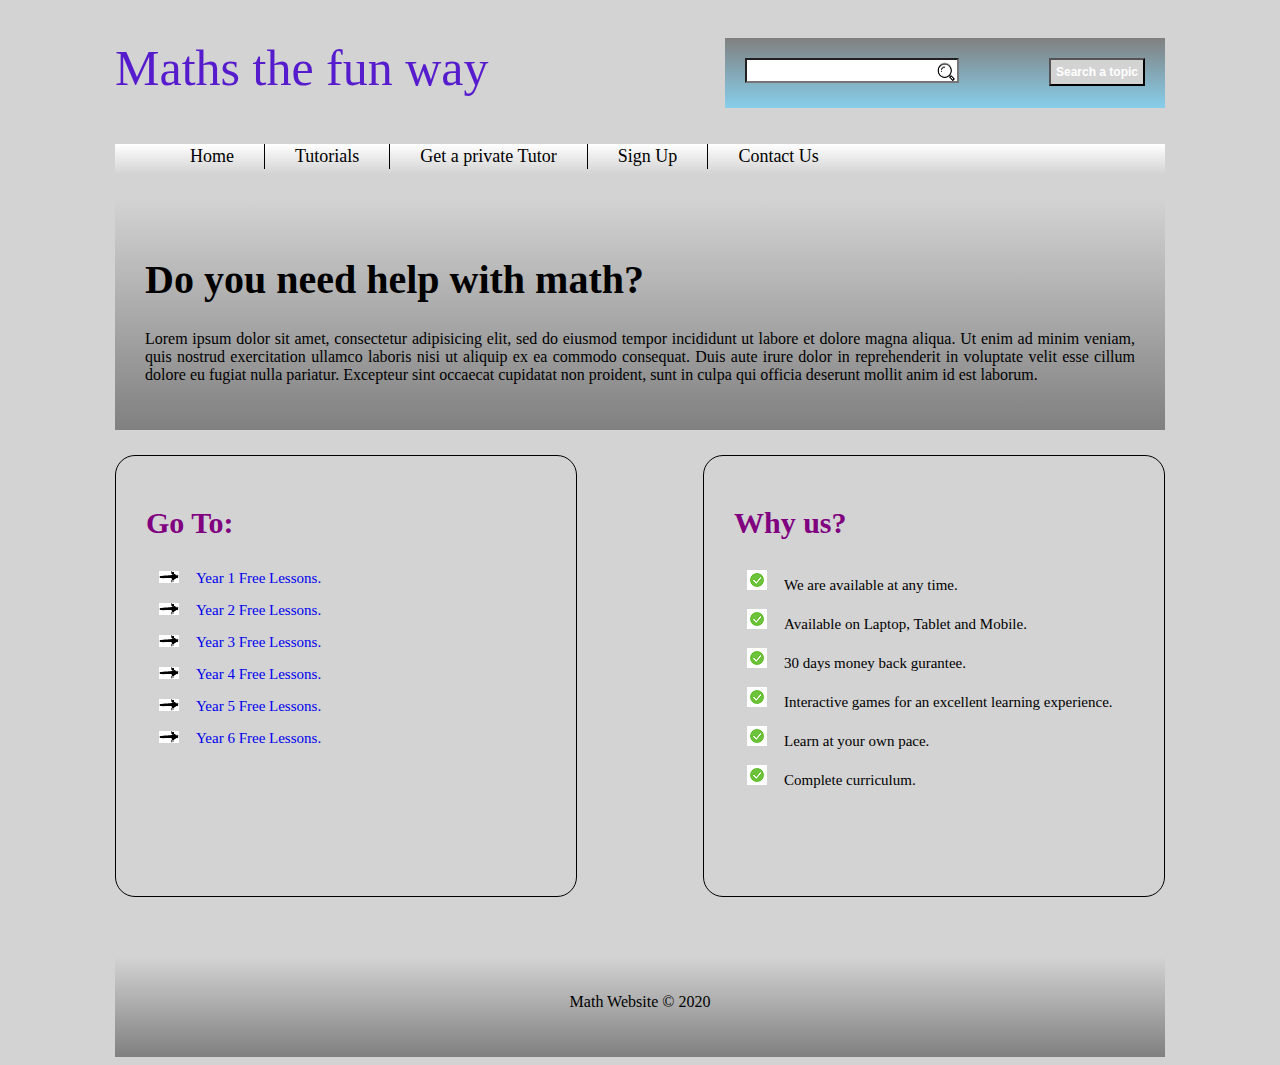
==== 1. Maths/index.html @ fd255553 "first commit" ====
<!DOCTYPE html>
<html lang="en" dir="ltr">
  <head>
    <meta charset="utf-8">
    <title>Maths Website</title>
    <meta name="viewport" content="width=device-width, initial-scale=1.0, user-scalable=yes">
    <link rel="stylesheet" href="style.css">
  </head>

  <body>
    <div class="container">
      <div class="header">
        <div class="brand">
          <h1><a href="#">Maths the fun way</a></h1>
        </div>
        <div class="searchBox">
          <form method="get">
            <input type="text" class="text">
            <input type="submit" class="submit" value="Search a topic">
          </form>
        </div>
        <div class="clear">
        </div>
      </div>

      <div class="menu">
        <ul>
          <li> <a href="#">Home</a></li>
          <li> <a href="#">Tutorials</a></li>
          <li> <a href="#">Get a private Tutor</a></li>
          <li> <a href="#">Sign Up</a></li>
          <li> <a href="#">Contact Us</a></li>
        </ul>
      </div>

      <div class="intro">
        <h1>Do you need help with math?</h1>
        <p>Lorem ipsum dolor sit amet, consectetur adipisicing elit, sed do eiusmod tempor incididunt ut labore et dolore magna aliqua. Ut enim ad minim veniam, quis nostrud exercitation ullamco laboris nisi ut aliquip ex ea commodo consequat. Duis aute irure dolor in reprehenderit in voluptate velit esse cillum dolore eu fugiat nulla pariatur. Excepteur sint occaecat cupidatat non proident, sunt in culpa qui officia deserunt mollit anim id est laborum.</p>
      </div>

      <div id="leftsidebar" class="sidebar">
        <h3>Go To:</h3>
        <ul>
          <li> <a href="#">Year 1 Free Lessons.</a> </li>
          <li> <a href="#">Year 2 Free Lessons.</a> </li>
          <li> <a href="#">Year 3 Free Lessons.</a> </li>
          <li> <a href="#">Year 4 Free Lessons.</a> </li>
          <li> <a href="#">Year 5 Free Lessons.</a> </li>
          <li> <a href="#">Year 6 Free Lessons.</a> </li>
        </ul>
      </div>

      <div id="rightsidebar" class="sidebar">
        <h3>Why us?</h3>
        <ul>
          <li>We are available at any time.</li>
          <li>Available on Laptop, Tablet and Mobile.</li>
          <li>30 days money back gurantee.</li>
          <li>Interactive games for an excellent learning experience.</li>
          <li>Learn at your own pace.</li>
          <li>Complete curriculum.</li>
        </ul>
      </div>
      <div class="clear"></div>

      <footer class="footer">
        <div>
          <p>Math Website &copy; 2020</p>
        </div>
      </footer>

    </div>
  </body>
</html>
---- 1. Maths/style.css ----
.container{
  width: 1050px;
  margin: 0 auto;
}
body{
  background: lightgrey;
}
.header{
  height: 100px;
  padding: 10px 0;
}

.brand{
  float: left;
}


h1 a{
  font-size: 50px;
  font-weight: 100;
  color: #561BCD;
  text-decoration: none;
}

.searchBox{
  float: right;
  background: linear-gradient(grey, skyblue);
  width: 400px;
  height: 50px;
  padding: 20px 20px 0 20px;
  margin-top: 20px;
}

.submit{
  float: right;
  padding: 5px;
  font-weight: bold;
  color: white;
  background: lightgrey;
  font-size: 12px;
}

.text{
  float: left;
  width: 200px;
  padding: 5px;
  font-size: 10px;
  color: blue;
  background: white url(images/search.png) right center no-repeat;
}

.clear{
  clear: both;
}
.menu{
  height: 30px;
  background: linear-gradient(white , lightgrey);
  padding: 0 5px;
}

ul{
  list-style: none;
}

.menu ul li {
  float: left;
  padding: 0 30px;
  height: 25px;
  border-right: 1px solid black;
}

.menu ul li:last-child{
  border-right: none;
}

.menu ul li a{
  text-decoration: none;
  font-size: 18px;
  color: black;
  line-height: 25px;
  -webkit-transition: font-size 0.3s ease;
  -moz-transition: font-size 0.3s ease;
  -o-transition: font-size 0.3s ease;
  -ms-transition: font-size 0.3s ease;
  transition: font-size 0.3s ease;
}

.menu ul li a:hover, .menu ul li a.active{
  font-size: 22px;
  font-weight: bold;
  color: skyblue;
}

.intro{
  background: linear-gradient(lightgrey, grey);
  color: black;
  transition: font-size 0.3s linear;
  padding: 30px;
  margin: 25px 0;
}

.intro h1{
  font-size: 40px;

}

.intro:hover{
  font-size: 19px;
}

.intro p{
  text-align: justify;
}

.sidebar{
  height: 400px;
  width: 400px;
  border: 1px solid black;
  border-radius: 20px;
  padding: 20px 30px;
}

.sidebar h3{
  font-size: 30px;
  color: purple;
}

.sidebar ul li a{
  text-decoration: none;
  transition: font-size 0.4s linear;
}

.sidebar ul li a:hover{
  font-size: 25px;
  color: black;
  font-weight: bold;
}

.sidebar ul li{
  padding-bottom: 15px;
  font-size: 15px;

}

#leftsidebar ul li{
  padding-bottom: 15px;
  padding-left: 10px;
  list-style-image: url(images/arrow.png.png);
}
#rightsidebar ul li{
  padding-bottom: 15px;
  padding-left: 10px;
  list-style-image: url(images/done.png);
}
#leftsidebar{
  float: left;
}

#rightsidebar{
  float: right;
}

.footer {
  height: 60px;
  background: linear-gradient(lightgrey, grey);
  padding: 20px 30px;
  margin-top: 60px;
}

.footer p{
  text-align: center;
}
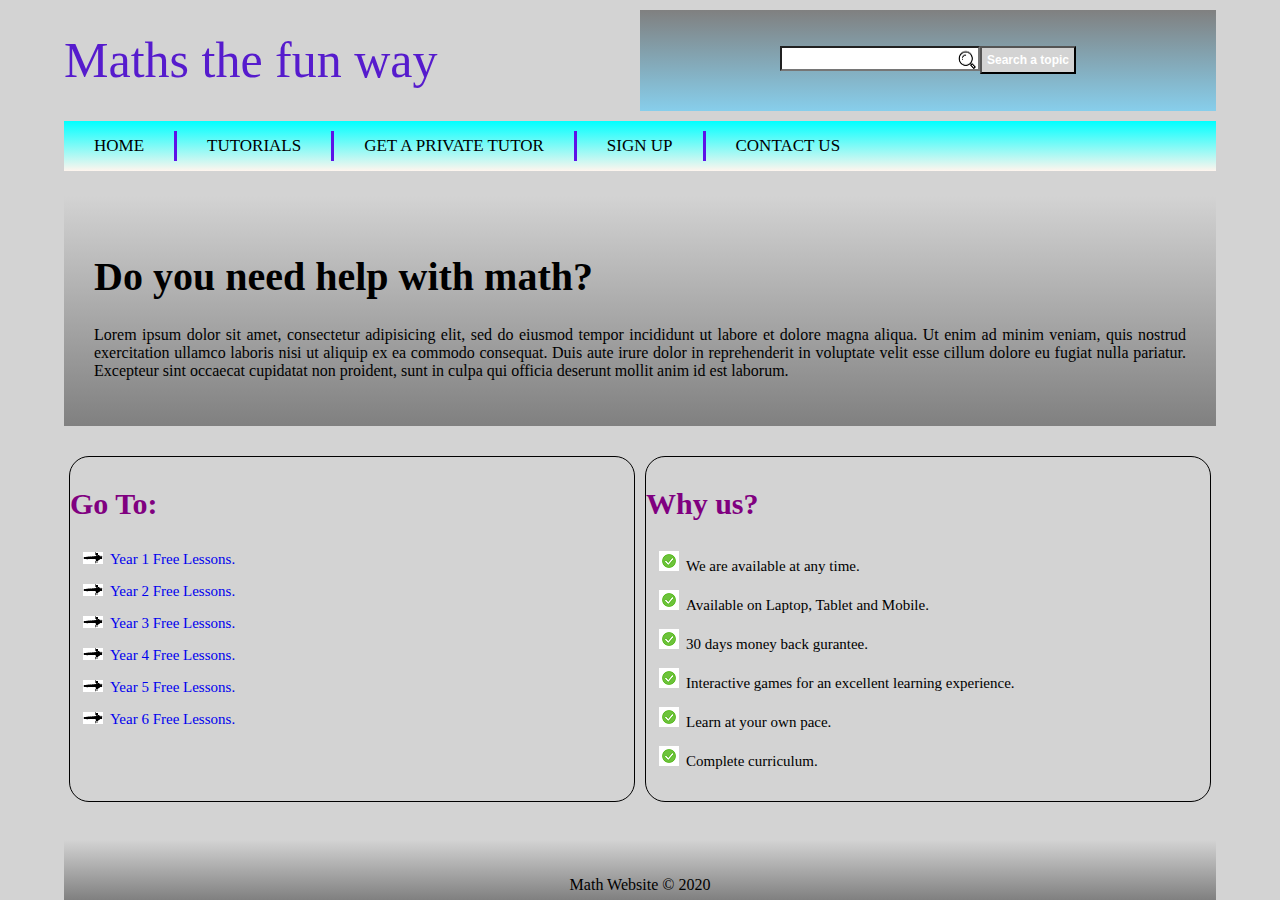
==== commit 894b09f1: "update" ====
--- a/1. Maths/index.html
+++ b/1. Maths/index.html
@@ -24,13 +24,11 @@
       </div>
 
       <div class="menu">
-        <ul>
-          <li> <a href="#">Home</a></li>
-          <li> <a href="#">Tutorials</a></li>
-          <li> <a href="#">Get a private Tutor</a></li>
-          <li> <a href="#">Sign Up</a></li>
-          <li> <a href="#">Contact Us</a></li>
-        </ul>
+          <a href="#">Home</a>
+          <a href="#">Tutorials</a>
+          <a href="#">Get a private Tutor</a>
+          <a href="#">Sign Up</a>
+          <a href="#">Contact Us</a>
       </div>
 
       <div class="intro">
@@ -38,29 +36,35 @@
         <p>Lorem ipsum dolor sit amet, consectetur adipisicing elit, sed do eiusmod tempor incididunt ut labore et dolore magna aliqua. Ut enim ad minim veniam, quis nostrud exercitation ullamco laboris nisi ut aliquip ex ea commodo consequat. Duis aute irure dolor in reprehenderit in voluptate velit esse cillum dolore eu fugiat nulla pariatur. Excepteur sint occaecat cupidatat non proident, sunt in culpa qui officia deserunt mollit anim id est laborum.</p>
       </div>
 
-      <div id="leftsidebar" class="sidebar">
-        <h3>Go To:</h3>
-        <ul>
-          <li> <a href="#">Year 1 Free Lessons.</a> </li>
-          <li> <a href="#">Year 2 Free Lessons.</a> </li>
-          <li> <a href="#">Year 3 Free Lessons.</a> </li>
-          <li> <a href="#">Year 4 Free Lessons.</a> </li>
-          <li> <a href="#">Year 5 Free Lessons.</a> </li>
-          <li> <a href="#">Year 6 Free Lessons.</a> </li>
-        </ul>
+      <div class="sidebars">
+        <div class="sidebarWrapper">
+          <div id="leftsidebar" class="sidebar">
+            <h3>Go To:</h3>
+            <ul>
+              <li> <a href="#">Year 1 Free Lessons.</a> </li>
+              <li> <a href="#">Year 2 Free Lessons.</a> </li>
+              <li> <a href="#">Year 3 Free Lessons.</a> </li>
+              <li> <a href="#">Year 4 Free Lessons.</a> </li>
+              <li> <a href="#">Year 5 Free Lessons.</a> </li>
+              <li> <a href="#">Year 6 Free Lessons.</a> </li>
+            </ul>
+          </div>
+        </div>
+        <div class="sidebarWrapper">
+          <div id="rightsidebar" class="sidebar">
+            <h3>Why us?</h3>
+            <ul>
+              <li>We are available at any time.</li>
+              <li>Available on Laptop, Tablet and Mobile.</li>
+              <li>30 days money back gurantee.</li>
+              <li>Interactive games for an excellent learning experience.</li>
+              <li>Learn at your own pace.</li>
+              <li>Complete curriculum.</li>
+            </ul>
+          </div>
+        </div>
       </div>
 
-      <div id="rightsidebar" class="sidebar">
-        <h3>Why us?</h3>
-        <ul>
-          <li>We are available at any time.</li>
-          <li>Available on Laptop, Tablet and Mobile.</li>
-          <li>30 days money back gurantee.</li>
-          <li>Interactive games for an excellent learning experience.</li>
-          <li>Learn at your own pace.</li>
-          <li>Complete curriculum.</li>
-        </ul>
-      </div>
       <div class="clear"></div>
 
       <footer class="footer">
--- a/1. Maths/style.css
+++ b/1. Maths/style.css
@@ -1,17 +1,28 @@
+*{
+  box-sizing: border-box;
+}
+
 .container{
-  width: 1050px;
+  width: 90%;
   margin: 0 auto;
+  display: flex;
+  flex-direction: column;
+  height: 100vh;
 }
 body{
   background: lightgrey;
+  margin: 0;
+  padding: 0;
 }
 .header{
-  height: 100px;
   padding: 10px 0;
+  display: flex;
+  flex-wrap: wrap;
 }
 
 .brand{
-  float: left;
+  flex: 50%;
+  min-width: 400px;
 }
 
 
@@ -23,12 +34,13 @@
 }
 
 .searchBox{
-  float: right;
+  flex: 50%;
   background: linear-gradient(grey, skyblue);
-  width: 400px;
-  height: 50px;
-  padding: 20px 20px 0 20px;
-  margin-top: 20px;
+  min-width: 400px;
+  padding: 20px;
+  display: flex;
+  justify-content: center;
+  align-items: center;
 }
 
 .submit{
@@ -52,43 +64,60 @@
 .clear{
   clear: both;
 }
-.menu{
-  height: 30px;
-  background: linear-gradient(white , lightgrey);
-  padding: 0 5px;
-}
 
 ul{
   list-style: none;
 }
 
-.menu ul li {
-  float: left;
-  padding: 0 30px;
-  height: 25px;
-  border-right: 1px solid black;
-}
-
-.menu ul li:last-child{
-  border-right: none;
-}
-
-.menu ul li a{
-  text-decoration: none;
-  font-size: 18px;
-  color: black;
-  line-height: 25px;
-  -webkit-transition: font-size 0.3s ease;
-  -moz-transition: font-size 0.3s ease;
-  -o-transition: font-size 0.3s ease;
-  -ms-transition: font-size 0.3s ease;
-  transition: font-size 0.3s ease;
-}
-
-.menu ul li a:hover, .menu ul li a.active{
-  font-size: 22px;
-  font-weight: bold;
-  color: skyblue;
+.menu{
+/*    height: 150px;*/
+    background: linear-gradient(aqua, seashell);
+    background: -webkit-linear-gradient(aqua, seashell);
+    background: -o-linear-gradient(aqua, seashell);
+    background: -moz-linear-gradient(aqua, seashell);
+    padding: 10px 0;
+    display: flex;
+    flex-wrap: wrap;
+}
+
+
+.menu a{
+    /*    float: left;*/
+    padding: 0 30px;
+    border-right: 3px solid #5d12e7;
+}
+
+.menu a:last-child{
+    border-right: none;
+}
+
+.menu a{
+    text-decoration: none;
+    text-transform: uppercase;
+    font-size: 17px;
+    color: black;
+    line-height: 30px;
+    -webkit-transition: font-size 0.3s ease;
+    -moz-transition: font-size 0.3s ease;
+    -o-transition: font-size 0.3s ease;
+    -ms-transition: font-size 0.3s ease;
+    transition: font-size 0.3s ease;
+}
+
+.menu a:hover, .menu a.active{
+    font-size: 20px;
+    font-weight: bold;
+    color: gray;
+}
+/* small screen : vertical menu */
+@media screen and (max-width: 700px){
+  .menu {
+    flex-direction: column;
+    align-content: center;
+  }
+  .menu a{
+    border-right: none;
+  }
 }
 
 .intro{
@@ -112,12 +141,21 @@
   text-align: justify;
 }
 
+.sidebars{
+  display: flex;
+  flex-wrap: wrap;
+}
+.sidebarWrapper{
+  flex: 50%;
+  padding: 5px;
+}
 .sidebar{
-  height: 400px;
-  width: 400px;
+  height: 100%;
+  width: 100%;
   border: 1px solid black;
   border-radius: 20px;
-  padding: 20px 30px;
+  
+  /* flex: 50%; */
 }
 
 .sidebar h3{
@@ -143,28 +181,18 @@
 }
 
 #leftsidebar ul li{
-  padding-bottom: 15px;
-  padding-left: 10px;
   list-style-image: url(images/arrow.png.png);
 }
+
 #rightsidebar ul li{
-  padding-bottom: 15px;
-  padding-left: 10px;
   list-style-image: url(images/done.png);
-}
-#leftsidebar{
-  float: left;
-}
-
-#rightsidebar{
-  float: right;
 }
 
 .footer {
   height: 60px;
   background: linear-gradient(lightgrey, grey);
   padding: 20px 30px;
-  margin-top: 60px;
+  margin-top: auto;
 }
 
 .footer p{
